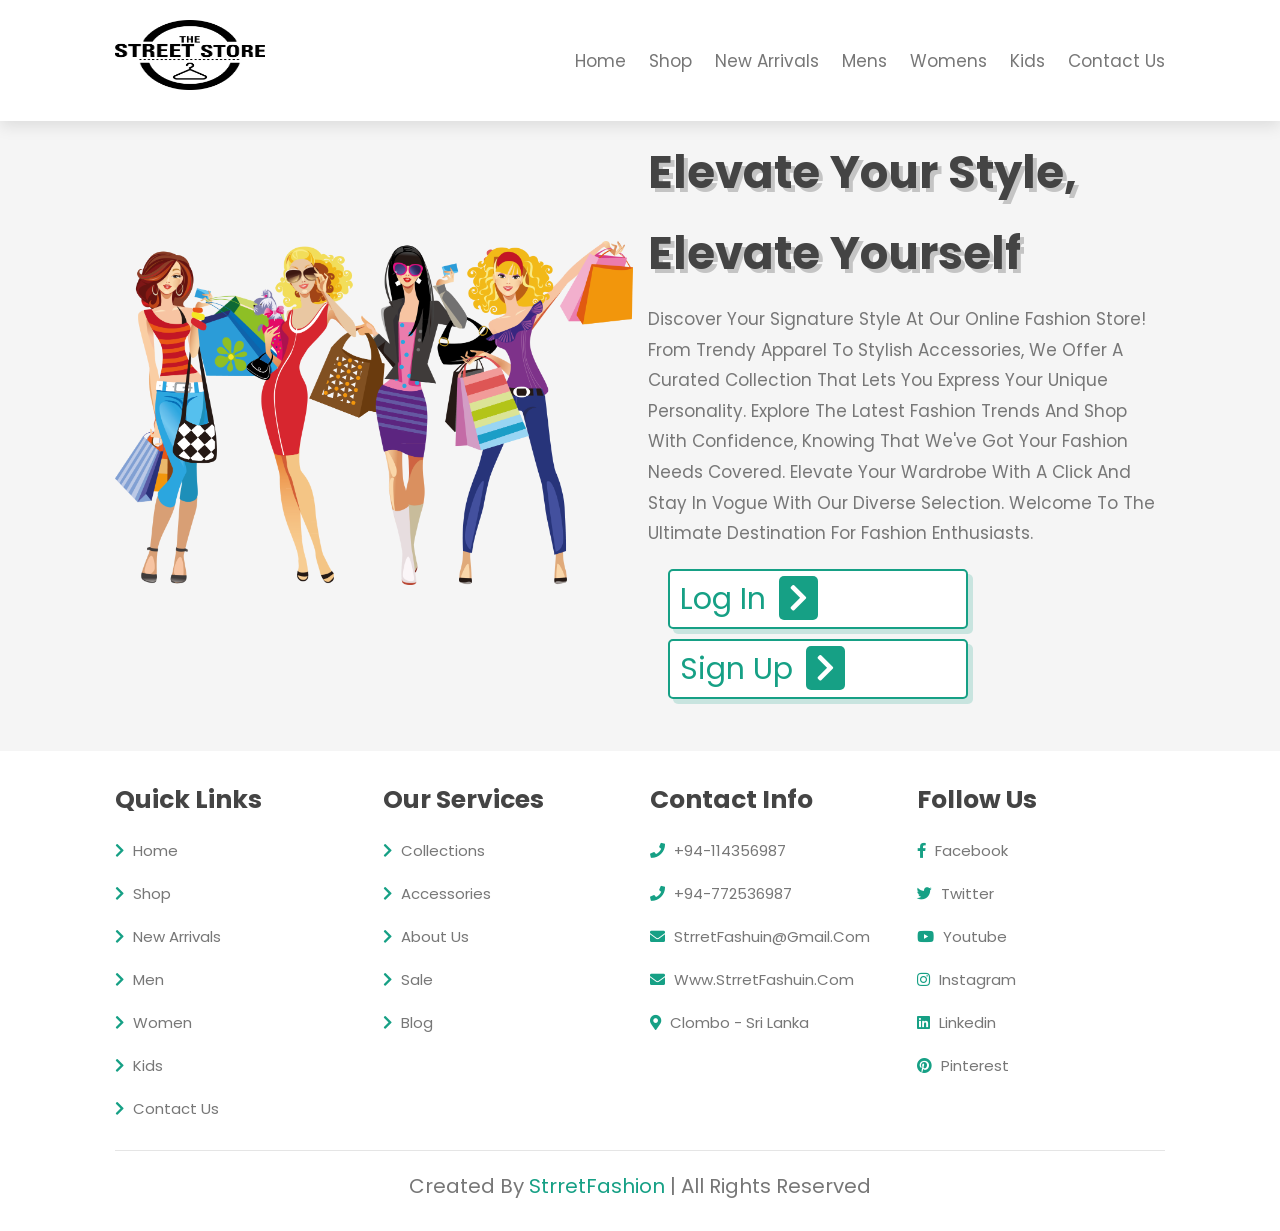
==== index.html @ 3b3fc821 "home add" ====
<!DOCTYPE html>
<html lang="en">
<head>
    <meta charset="UTF-8">
    <meta http-equiv="X-UA-Compatible" content="IE=edge">
    <meta name="viewport" content="width=device-width, initial-scale=1.0">
    <title>Fashion Store</title>

    <!-- font awesome cdn link  -->
    <link rel="stylesheet" href="https://cdnjs.cloudflare.com/ajax/libs/font-awesome/5.15.4/css/all.min.css">

    <!-- custom css file link  -->
    <link rel="stylesheet" href="css/style.css">

</head>
<body>
    
<!-- header section starts  -->

<header class="header">

    <a href="#" class="logo">
        <img src="image/pngegg.png" alt="" width="150px" height="70px"> </a>

    <nav class="navbar">
        <a href="#">home</a>
        <a href="#">Shop</a>
        <a href="#">New Arrivals</a>
        <a href="#">Mens</a>
        <a href="#">Womens</a>
        <a href="#">Kids</a>
        <a href="#">Contact Us</a>
    </nav>

    <div id="menu-btn" class="fas fa-bars"></div>

</header>

<!-- header section ends -->

<!-- home section starts  -->

<section class="home" id="home">

    <div class="image">
        <img src="image/hg.png" alt="">
    </div>

    <div class="content">
        <br><br>
        <h3>Elevate Your Style,<br> Elevate Yourself</h3>
        <p>Discover your signature style at our online fashion store! From trendy apparel to stylish accessories, we offer a curated collection that lets you express your unique personality. Explore the latest fashion trends and shop with confidence, knowing that we've got your fashion needs covered. Elevate your wardrobe with a click and stay in vogue with our diverse selection. Welcome to the ultimate destination for fashion enthusiasts.</p>
        <a href="login.php" class="btn"> Log In <span class="fas fa-chevron-right"></span> </a>
        <a href="sign_up.php" class="btn"> Sign Up <span class="fas fa-chevron-right"></span> </a><br><br><br>
    </div>

</section>

<!-- home section ends -->


<!-- footer section starts  -->

<section class="footer">

    <div class="box-container">

        <div class="box">
            <h3>quick links</h3>
            <a href="#"> <i class="fas fa-chevron-right"></i> home </a>
            <a href="#"> <i class="fas fa-chevron-right"></i> shop </a>
            <a href="#"> <i class="fas fa-chevron-right"></i> new arrivals</a>
            <a href="#"> <i class="fas fa-chevron-right"></i> men </a>
            <a href="#"> <i class="fas fa-chevron-right"></i> women </a>
            <a href="#"> <i class="fas fa-chevron-right"></i> kids </a>
            <a href="#"> <i class="fas fa-chevron-right"></i> Contact Us </a>
        </div>

        <div class="box">
            <h3>our services</h3>
            <a href="#"> <i class="fas fa-chevron-right"></i> Collections </a>
            <a href="#"> <i class="fas fa-chevron-right"></i> Accessories </a>
            <a href="#"> <i class="fas fa-chevron-right"></i> About Us </a>
            <a href="#"> <i class="fas fa-chevron-right"></i> Sale </a>
            <a href="#"> <i class="fas fa-chevron-right"></i> Blog </a>
        </div>

        <div class="box">
            <h3>contact info</h3>
            <a href="#"> <i class="fas fa-phone"></i> +94-114356987 </a>
            <a href="#"> <i class="fas fa-phone"></i> +94-772536987 </a>
            <a href="#"> <i class="fas fa-envelope"></i> strretFashuin@gmail.com </a>
            <a href="#"> <i class="fas fa-envelope"></i> www.strretFashuin.com </a>
            <a href="#"> <i class="fas fa-map-marker-alt"></i> Clombo - Sri lanka </a>
        </div>

        <div class="box">
            <h3>follow us</h3>
            <a href="https://facebook.com/freewebsitecode/"> <i class="fab fa-facebook-f"></i> facebook </a>
            <a href="https://freewebsitecode.com"> <i class="fab fa-twitter"></i> twitter </a>
            <a href="https://www.youtube.com/channel/UC9HlQRmKgG3jeVD_fBxj1Pw/videos"> <i class="fab fa-youtube"></i> youtube </a>
            <a href="https://freewebsitecode.com"> <i class="fab fa-instagram"></i> instagram </a>
            <a href="https://freewebsitecode.com"> <i class="fab fa-linkedin"></i> linkedin </a>
            <a href="https://freewebsitecode.com"> <i class="fab fa-pinterest"></i> pinterest </a>
        </div>

    </div>

    <div class="credit"> created by <span><a href="https://freewebsitecode.com/">strretFashion</a></span> | all rights reserved </div>

</section>

<!-- footer section ends -->

<!-- custom js file link  -->
<script src="js/script.js"></script>

</body>
</html>
---- css/style.css ----
@import url('https://fonts.googleapis.com/css2?family=Poppins:wght@100;200;300;400;500;600;700&display=swap');

:root{
    --green:#16a085;
    --black:#444;
    --light-color:#777;
    --box-shadow:.5rem .5rem 0 rgba(22, 160, 133, .2);
    --text-shadow:.4rem .4rem 0 rgba(0, 0, 0, .2);
    --border:.2rem solid var(--green);
}

*{
    font-family: 'Poppins', sans-serif;
    margin:0; padding: 0;
    box-sizing: border-box;
    outline: none; border: none;
    text-transform: capitalize;
    transition: all .2s ease-out;
    text-decoration: none;
}

html{
    font-size: 62.5%;
    overflow-x: hidden;
    scroll-padding-top: 7rem;
    scroll-behavior: smooth;
}

section{
    padding:2rem 9%;
}

section:nth-child(even){
    background: #f5f5f5;
}

.heading{
    text-align: center;
    padding-bottom: 2rem;
    text-shadow: var(--text-shadow);
    text-transform: uppercase;
    color:var(--black);
    font-size: 5rem;
    letter-spacing: .4rem;
}

.heading span{
    text-transform: uppercase;
    color:var(--green);
}

.btn{
    display: inline-block;
    margin-top: 1rem;
    width: 300px;
    height: 60px;
    margin-left: 20px;
    padding: .5rem;
    padding-left: 1rem;
    border:var(--border);
    border-radius: .5rem;
    box-shadow: var(--box-shadow);
    color:var(--green);
    cursor: pointer;
    font-size: 30px;
    background: #fff;
}

.btn span{
    padding:.7rem 1rem;
    border-radius: .5rem;
    background: var(--green);
    color:#fff;
    margin-left: .5rem;
}

.btn:hover{
    background: var(--green);
    color:#fff;
}

.btn:hover span{
    color: var(--green);
    background:#fff;
    margin-left: 1rem;
}

.header{
    padding:2rem 9%;
    position: fixed;
    top:0; left: 0; right: 0;
    z-index: 1000;
    box-shadow: 0 .5rem 1.5rem rgba(0, 0, 0, .1);
    display: flex;
    align-items: center;
    justify-content: space-between;
    background: #fff;
}

.header .logo{
    font-size: 2.5rem;
    color: var(--black);
}

.header .logo i{
    color: var(--green);
}

.header .navbar a{
    font-size: 1.7rem;
    color: var(--light-color);
    margin-left: 2rem;
}

.header .navbar a:hover{
    background-color: var(--green);
    color: white;
    padding: 2px;
}

#menu-btn{
    font-size: 2.5rem;
    border-radius: .5rem;
    background: #eee;
    color:var(--green);
    padding: 1rem 1.5rem;
    cursor: pointer;
    display: none;
}

.home{
    display: flex;
    align-items: center;
    flex-wrap: wrap;
    gap:1.5rem;
    padding-top: 10rem;
}

.home .image{
    flex:1 1 45rem;
}

.home .image img{
    width: 100%;
}

.home .content{
    flex:1 1 45rem;
}

.home .content h3{
    font-size: 4.5rem;
    color:var(--black);
    line-height: 1.8;
    text-shadow: var(--text-shadow);
}

.home .content p{
    font-size: 1.7rem;
    color:var(--light-color);
    line-height: 1.8;
    padding: 1rem 0;
}

.icons-container{
    display: grid;
    gap:2rem;
    grid-template-columns: repeat(auto-fit, minmax(20rem, 1fr));
    padding-top: 5rem;
    padding-bottom: 5rem;
}

.icons-container .icons{
    border:var(--border);
    box-shadow: var(--box-shadow);
    border-radius: .5rem;
    text-align: center;
    padding: 2.5rem;
}

.icons-container .icons i{
    font-size: 4.5rem;
    color:var(--green);
    padding-bottom: .7rem;
}

.icons-container .icons h3{
    font-size: 4.5rem;
    color:var(--black);
    padding: .5rem 0;
    text-shadow: var(--text-shadow);
}

.icons-container .icons p{
    font-size: 1.7rem;
    color:var(--light-color);
}

.services .box-container{
    display: grid;
    grid-template-columns: repeat(auto-fit, minmax(27rem, 1fr));
    gap:2rem;
}

.services .box-container .box{
    background:#fff;
    border-radius: .5rem;
    box-shadow: var(--box-shadow);
    border:var(--border);
    padding: 2.5rem;
}

.services .box-container .box i{
    color: var(--green);
    font-size: 5rem;
    padding-bottom: .5rem;
}

.services .box-container .box h3{
    color: var(--black);
    font-size: 2.5rem;
    padding:1rem 0;
}

.services .box-container .box p{
    color: var(--light-color);
    font-size: 1.4rem;
    line-height: 2;
}

.about .row{
    display: flex;
    align-items: center;
    flex-wrap: wrap;
    gap:2rem;
}

.about .row .image{
    flex:1 1 45rem;
}

.about .row .image img{
    width: 100%;
}

.about .row .content{
    flex:1 1 45rem;
}

.about .row .content h3{
    color: var(--black);
    text-shadow: var(--text-shadow);
    font-size: 4rem;
    line-height: 1.8;
}

.about .row .content p{
    color: var(--light-color);
    padding:1rem 0;
    font-size: 1.5rem;
    line-height: 1.8;
}

.doctors .box-container{
    display: grid;
    grid-template-columns: repeat(auto-fit, minmax(30rem, 1fr));
    gap:2rem;
}

.doctors .box-container .box{
    text-align: center;
    background:#fff;
    border-radius: .5rem;
    border:var(--border);
    box-shadow: var(--box-shadow);
    padding:2rem;
}

.doctors .box-container .box img{
    height: 20rem;
    border:var(--border);
    border-radius: .5rem;
    margin-top: 1rem;
    margin-bottom: 1rem;
}

.doctors .box-container .box h3{
    color:var(--black);
    font-size: 2.5rem;
}

.doctors .box-container .box span{
    color:var(--green);
    font-size: 1.5rem;
}

.doctors .box-container .box .share{
    padding-top: 2rem;
}

.doctors .box-container .box .share a{
    height: 5rem;
    width: 5rem;
    line-height: 4.5rem;
    font-size: 2rem;
    color:var(--green);
    border-radius: .5rem;
    border:var(--border);
    margin:.3rem;
}

.doctors .box-container .box .share a:hover{
    background:var(--green);
    color:#fff;
    box-shadow: var(--box-shadow);
}

.book .row{
    display: flex;
    align-items: center;
    flex-wrap: wrap;
    gap:2rem;
}
 
.book .row .image{
    flex:1 1 45rem;
}

.book .row .image img{
    width: 100%;
}

.book .row form{
    flex:1 1 45rem;
    background: #fff;
    border:var(--border);
    box-shadow: var(--box-shadow);
    text-align: center;
    padding: 2rem;
    border-radius: .5rem;
}

.book .row form h3{
    color:var(--black);
    padding-bottom: 1rem;
    font-size: 3rem;
}

.book .row form .box{
    width: 100%;
    margin:.7rem 0;
    border-radius: .5rem;
    border:var(--border);
    font-size: 1.6rem;
    color: var(--black);
    text-transform: none;
    padding: 1rem;
}

.book .row form .btn{
    padding:1rem 4rem;
}

.review .box-container{
    display: grid;
    grid-template-columns: repeat(auto-fit, minmax(27rem, 1fr));
    gap:2rem;
}

.review .box-container .box{
    border:var(--border);
    box-shadow: var(--box-shadow);
    border-radius: .5rem;
    padding:2.5rem;
    background: #fff;
    text-align: center;
    position: relative;
    overflow: hidden;
    z-index: 0;
}

.review .box-container .box img{
    height: 10rem;
    width: 10rem;
    border-radius: 50%;
    object-fit: cover;
    border:.5rem solid #fff;
}

.review .box-container .box h3{
    color:#fff;
    font-size: 2.2rem;
    padding:.5rem 0;
}

.review .box-container .box .stars i{
    color:#fff;
    font-size: 1.5rem;
}

.review .box-container .box .text{
    color:var(--light-color);
    line-height: 1.8;
    font-size: 1.6rem;
    padding-top: 4rem;
}

.review .box-container .box::before{
    content: '';
    position: absolute;
    top:-4rem; left: 50%;
    transform:translateX(-50%);
    background:var(--green);
    border-bottom-left-radius: 50%;
    border-bottom-right-radius: 50%;
    height: 25rem;
    width: 120%;
    z-index: -1;
}

.blogs .box-container{
    display: grid;
    grid-template-columns: repeat(auto-fit, minmax(30rem, 1fr));
    gap:2rem;
}

.blogs .box-container .box{
    border:var(--border);
    box-shadow: var(--box-shadow);
    border-radius: .5rem;
    padding: 2rem;
}

.blogs .box-container .box .image{
    height: 20rem;
    overflow:hidden;
    border-radius: .5rem;
}

.blogs .box-container .box .image img{
    height: 100%;
    width: 100%;
    object-fit: cover;
}

.blogs .box-container .box:hover .image img{
    transform:scale(1.2);
}

.blogs .box-container .box .content{
    padding-top: 1rem;
}

.blogs .box-container .box .content .icon{
    padding: 1rem 0;
    display: flex;
    align-items: center;
    justify-content: space-between;
}

.blogs .box-container .box .content .icon a{
    font-size: 1.4rem;
    color: var(--light-color);
}

.blogs .box-container .box .content .icon a:hover{
    color:var(--green);
}

.blogs .box-container .box .content .icon a i{
    padding-right: .5rem;
    color: var(--green);
}

.blogs .box-container .box .content h3{
    color:var(--black);
    font-size: 3rem;
}

.blogs .box-container .box .content p{
    color:var(--light-color);
    font-size: 1.5rem;
    line-height: 1.8;
    padding:1rem 0;
}

.footer .box-container{
    display: grid;
    grid-template-columns: repeat(auto-fit, minmax(22rem, 1fr));
    gap:2rem;
}

.footer .box-container .box h3{
    font-size: 2.5rem;
    color:var(--black);
    padding: 1rem 0;
}

.footer .box-container .box a{
    display: block;
    font-size: 1.5rem;
    color:var(--light-color);
    padding: 1rem 0;
}

.footer .box-container .box a i{
    padding-right: .5rem;
    color:var(--green);
}

.footer .box-container .box a:hover i{
    padding-right:2rem;
}

.footer .credit{
    padding: 1rem;
    padding-top: 2rem;
    margin-top: 2rem;
    text-align: center;
    font-size: 2rem;
    color:var(--light-color);
    border-top: .1rem solid rgba(0, 0, 0, .1);
}

.footer .credit span a{
    color:var(--green);
}

.footer .credit span a:hover{
    background-color:var(--green);
    color: white;
    padding: 5px;
}









/* media queries  */
@media (max-width:991px){

    html{
        font-size: 55%;
    }

    .header{
        padding: 2rem;
    }

    section{
        padding:2rem;
    }

}

@media (max-width:768px){

    #menu-btn{
        display: initial;
    }

    .header .navbar{
        position: absolute;
        top:115%; right: 2rem;
        border-radius: .5rem;
        box-shadow: var(--box-shadow);
        width: 30rem;
        border: var(--border);
        background: #fff;
        transform: scale(0);
        opacity: 0;
        transform-origin: top right;
        transition: none;
    }

    .header .navbar.active{
        transform: scale(1);
        opacity: 1;
        transition: .2s ease-out;
    }

    .header .navbar a{
        font-size: 2rem;
        display: block;
        margin:2.5rem;
    }

}

@media (max-width:450px){

    html{
        font-size: 50%;
    }

}
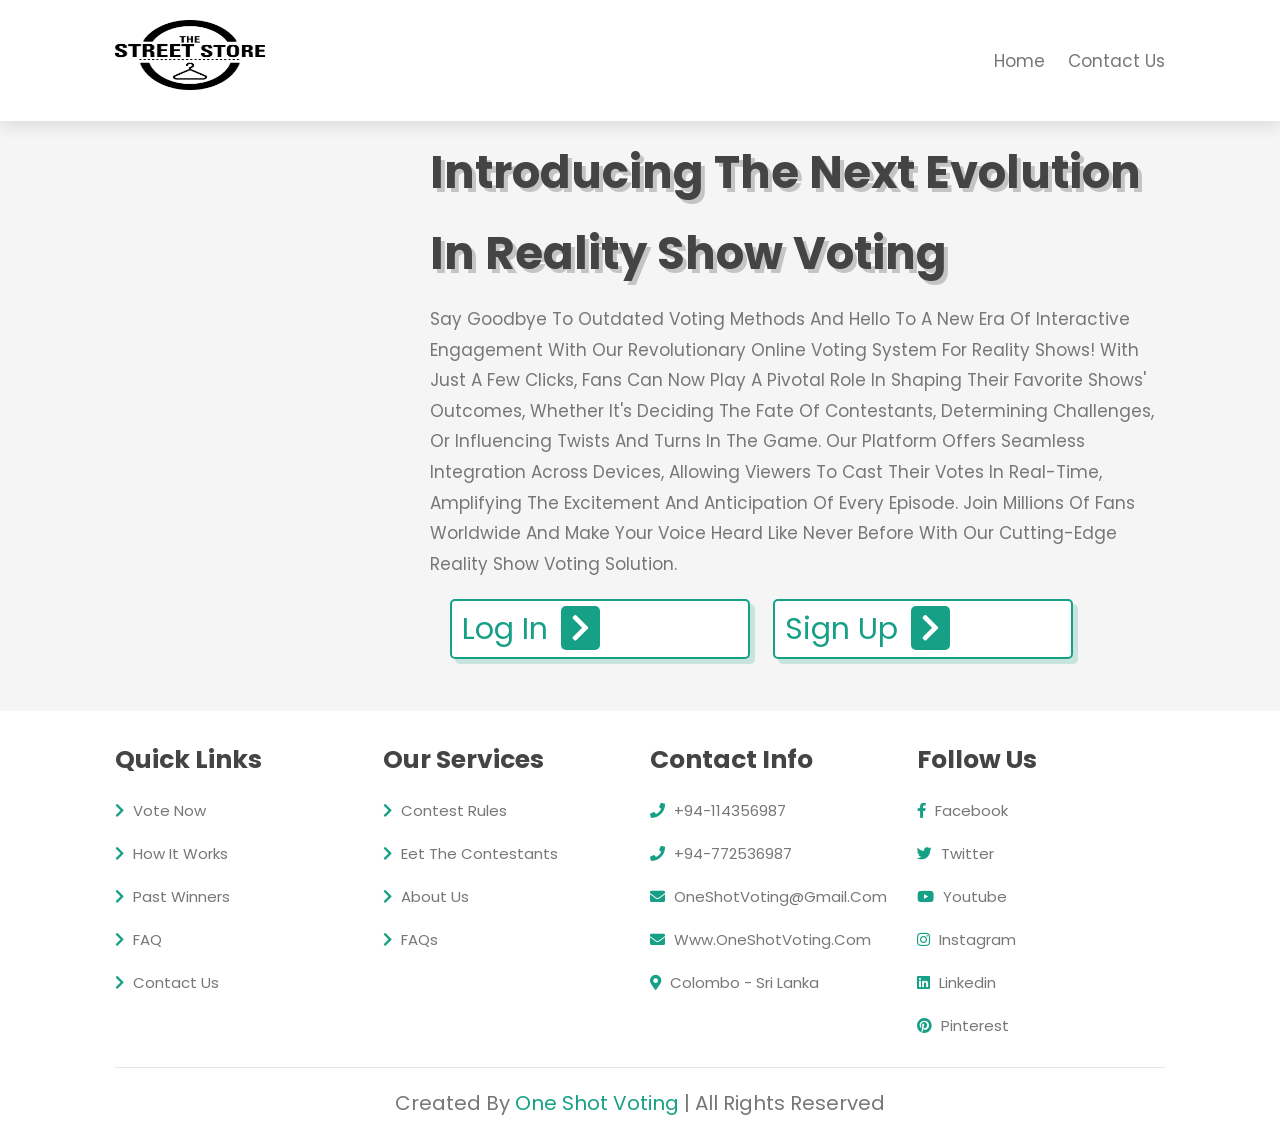
==== commit 73e1843e: "add candidate" ====
--- a/index.html
+++ b/index.html
@@ -4,7 +4,7 @@
     <meta charset="UTF-8">
     <meta http-equiv="X-UA-Compatible" content="IE=edge">
     <meta name="viewport" content="width=device-width, initial-scale=1.0">
-    <title>Fashion Store</title>
+    <title>One shot Voting</title>
 
     <!-- font awesome cdn link  -->
     <link rel="stylesheet" href="https://cdnjs.cloudflare.com/ajax/libs/font-awesome/5.15.4/css/all.min.css">
@@ -24,11 +24,6 @@
 
     <nav class="navbar">
         <a href="#">home</a>
-        <a href="#">Shop</a>
-        <a href="#">New Arrivals</a>
-        <a href="#">Mens</a>
-        <a href="#">Womens</a>
-        <a href="#">Kids</a>
         <a href="#">Contact Us</a>
     </nav>
 
@@ -42,16 +37,20 @@
 
 <section class="home" id="home">
 
-    <div class="image">
-        <img src="image/hg.png" alt="">
+    <div class="video">
+        <video autoplay muted loop playsinline>
+            <source src="image/hgv.mp4" type="video/mp4">
+            Your browser does not support the video tag.
+        </video>
+        
     </div>
 
     <div class="content">
         <br><br>
-        <h3>Elevate Your Style,<br> Elevate Yourself</h3>
-        <p>Discover your signature style at our online fashion store! From trendy apparel to stylish accessories, we offer a curated collection that lets you express your unique personality. Explore the latest fashion trends and shop with confidence, knowing that we've got your fashion needs covered. Elevate your wardrobe with a click and stay in vogue with our diverse selection. Welcome to the ultimate destination for fashion enthusiasts.</p>
+        <h3>Introducing the Next Evolution in Reality Show Voting<br> </h3>
+        <p>Say goodbye to outdated voting methods and hello to a new era of interactive engagement with our revolutionary online voting system for reality shows! With just a few clicks, fans can now play a pivotal role in shaping their favorite shows' outcomes, whether it's deciding the fate of contestants, determining challenges, or influencing twists and turns in the game. Our platform offers seamless integration across devices, allowing viewers to cast their votes in real-time, amplifying the excitement and anticipation of every episode. Join millions of fans worldwide and make your voice heard like never before with our cutting-edge reality show voting solution.</p>
         <a href="login.php" class="btn"> Log In <span class="fas fa-chevron-right"></span> </a>
-        <a href="sign_up.php" class="btn"> Sign Up <span class="fas fa-chevron-right"></span> </a><br><br><br>
+        <a href="./Candidate/add_candidate.php" class="btn"> Sign Up <span class="fas fa-chevron-right"></span> </a><br><br><br>
     </div>
 
 </section>
@@ -66,32 +65,31 @@
     <div class="box-container">
 
         <div class="box">
-            <h3>quick links</h3>
-            <a href="#"> <i class="fas fa-chevron-right"></i> home </a>
-            <a href="#"> <i class="fas fa-chevron-right"></i> shop </a>
-            <a href="#"> <i class="fas fa-chevron-right"></i> new arrivals</a>
-            <a href="#"> <i class="fas fa-chevron-right"></i> men </a>
-            <a href="#"> <i class="fas fa-chevron-right"></i> women </a>
-            <a href="#"> <i class="fas fa-chevron-right"></i> kids </a>
+            <h3>Quick Links</h3>
+            <a href="#"> <i class="fas fa-chevron-right"></i> Vote Now </a>
+            <a href="#"> <i class="fas fa-chevron-right"></i> How It Works </a>
+            <a href="#"> <i class="fas fa-chevron-right"></i> Past Winners </a>
+            <a href="#"> <i class="fas fa-chevron-right"></i> FAQ </a>
             <a href="#"> <i class="fas fa-chevron-right"></i> Contact Us </a>
         </div>
+        
 
         <div class="box">
             <h3>our services</h3>
-            <a href="#"> <i class="fas fa-chevron-right"></i> Collections </a>
-            <a href="#"> <i class="fas fa-chevron-right"></i> Accessories </a>
+            <a href="#"> <i class="fas fa-chevron-right"></i> Contest Rules </a>
+            <a href="#"> <i class="fas fa-chevron-right"></i> eet the Contestants </a>
             <a href="#"> <i class="fas fa-chevron-right"></i> About Us </a>
-            <a href="#"> <i class="fas fa-chevron-right"></i> Sale </a>
-            <a href="#"> <i class="fas fa-chevron-right"></i> Blog </a>
+            <a href="#"> <i class="fas fa-chevron-right"></i> FAQs </a>
+           
         </div>
 
         <div class="box">
             <h3>contact info</h3>
             <a href="#"> <i class="fas fa-phone"></i> +94-114356987 </a>
             <a href="#"> <i class="fas fa-phone"></i> +94-772536987 </a>
-            <a href="#"> <i class="fas fa-envelope"></i> strretFashuin@gmail.com </a>
-            <a href="#"> <i class="fas fa-envelope"></i> www.strretFashuin.com </a>
-            <a href="#"> <i class="fas fa-map-marker-alt"></i> Clombo - Sri lanka </a>
+            <a href="#"> <i class="fas fa-envelope"></i> OneShotVoting@gmail.com </a>
+            <a href="#"> <i class="fas fa-envelope"></i> www.OneShotVoting.com </a>
+            <a href="#"> <i class="fas fa-map-marker-alt"></i> Colombo - Sri lanka </a>
         </div>
 
         <div class="box">
@@ -106,7 +104,7 @@
 
     </div>
 
-    <div class="credit"> created by <span><a href="https://freewebsitecode.com/">strretFashion</a></span> | all rights reserved </div>
+    <div class="credit"> created by <span><a href="https://freewebsitecode.com/">One Shot Voting</a></span> | all rights reserved </div>
 
 </section>
 
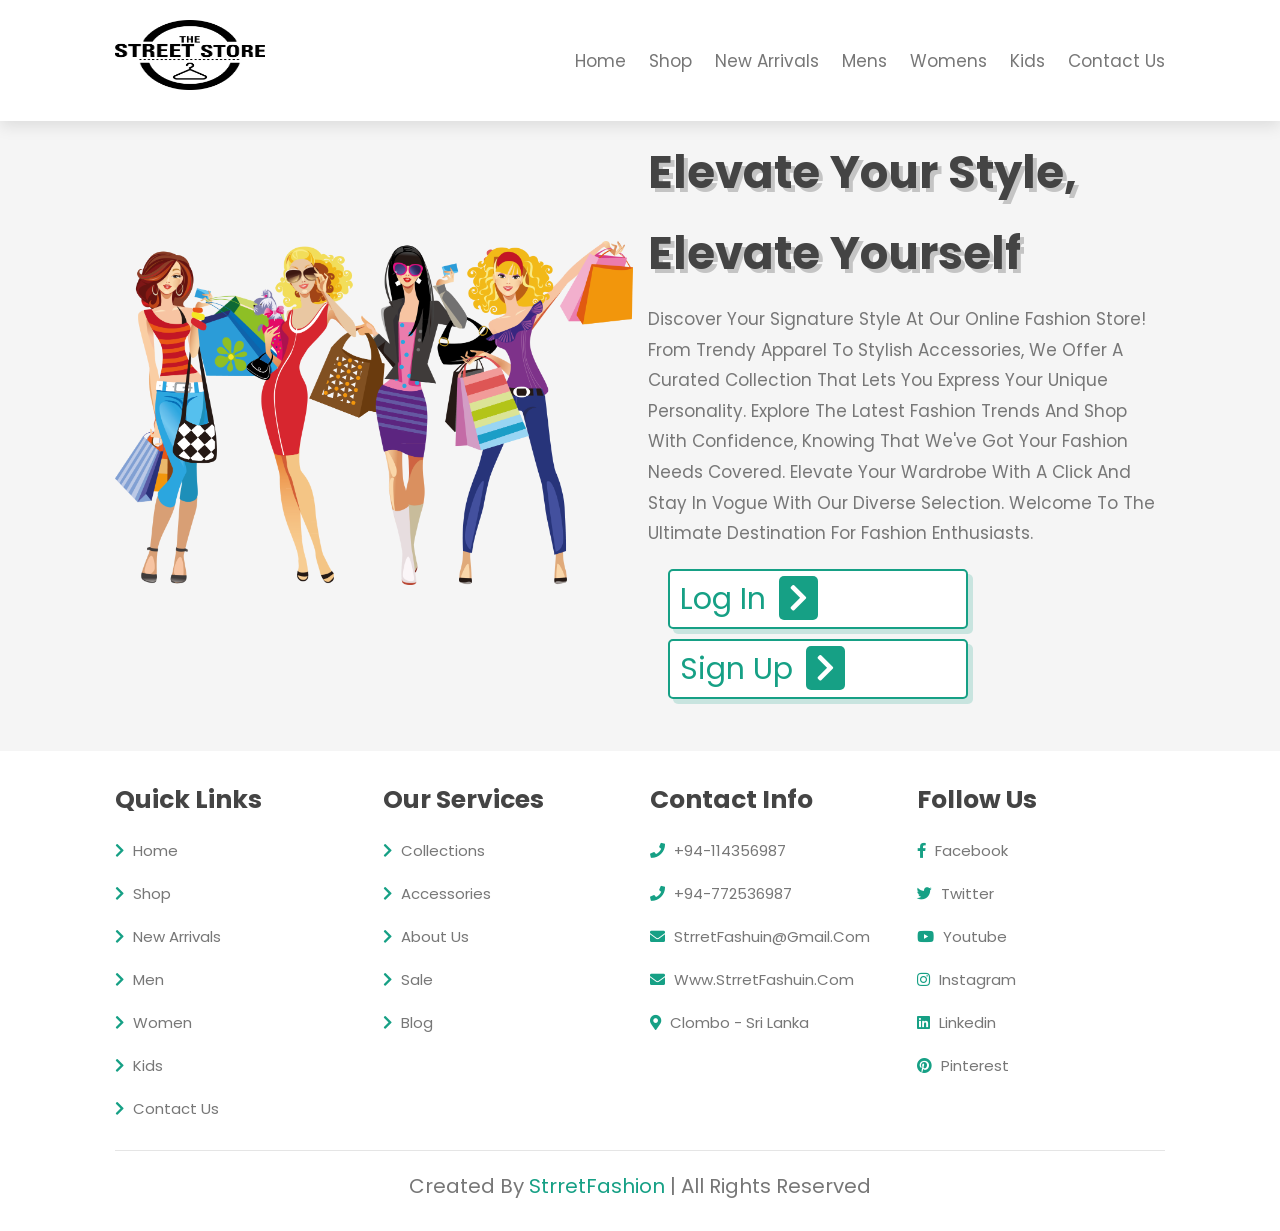
==== commit f42c7f8e: "add candidate" ====
--- a/index.html
+++ b/index.html
@@ -4,7 +4,7 @@
     <meta charset="UTF-8">
     <meta http-equiv="X-UA-Compatible" content="IE=edge">
     <meta name="viewport" content="width=device-width, initial-scale=1.0">
-    <title>One shot Voting</title>
+    <title>Fashion Store</title>
 
     <!-- font awesome cdn link  -->
     <link rel="stylesheet" href="https://cdnjs.cloudflare.com/ajax/libs/font-awesome/5.15.4/css/all.min.css">
@@ -24,6 +24,11 @@
 
     <nav class="navbar">
         <a href="#">home</a>
+        <a href="#">Shop</a>
+        <a href="#">New Arrivals</a>
+        <a href="#">Mens</a>
+        <a href="#">Womens</a>
+        <a href="#">Kids</a>
         <a href="#">Contact Us</a>
     </nav>
 
@@ -37,18 +42,14 @@
 
 <section class="home" id="home">
 
-    <div class="video">
-        <video autoplay muted loop playsinline>
-            <source src="image/hgv.mp4" type="video/mp4">
-            Your browser does not support the video tag.
-        </video>
-        
+    <div class="image">
+        <img src="image/hg.png" alt="">
     </div>
 
     <div class="content">
         <br><br>
-        <h3>Introducing the Next Evolution in Reality Show Voting<br> </h3>
-        <p>Say goodbye to outdated voting methods and hello to a new era of interactive engagement with our revolutionary online voting system for reality shows! With just a few clicks, fans can now play a pivotal role in shaping their favorite shows' outcomes, whether it's deciding the fate of contestants, determining challenges, or influencing twists and turns in the game. Our platform offers seamless integration across devices, allowing viewers to cast their votes in real-time, amplifying the excitement and anticipation of every episode. Join millions of fans worldwide and make your voice heard like never before with our cutting-edge reality show voting solution.</p>
+        <h3>Elevate Your Style,<br> Elevate Yourself</h3>
+        <p>Discover your signature style at our online fashion store! From trendy apparel to stylish accessories, we offer a curated collection that lets you express your unique personality. Explore the latest fashion trends and shop with confidence, knowing that we've got your fashion needs covered. Elevate your wardrobe with a click and stay in vogue with our diverse selection. Welcome to the ultimate destination for fashion enthusiasts.</p>
         <a href="login.php" class="btn"> Log In <span class="fas fa-chevron-right"></span> </a>
         <a href="./Candidate/add_candidate.php" class="btn"> Sign Up <span class="fas fa-chevron-right"></span> </a><br><br><br>
     </div>
@@ -65,31 +66,32 @@
     <div class="box-container">
 
         <div class="box">
-            <h3>Quick Links</h3>
-            <a href="#"> <i class="fas fa-chevron-right"></i> Vote Now </a>
-            <a href="#"> <i class="fas fa-chevron-right"></i> How It Works </a>
-            <a href="#"> <i class="fas fa-chevron-right"></i> Past Winners </a>
-            <a href="#"> <i class="fas fa-chevron-right"></i> FAQ </a>
+            <h3>quick links</h3>
+            <a href="#"> <i class="fas fa-chevron-right"></i> home </a>
+            <a href="#"> <i class="fas fa-chevron-right"></i> shop </a>
+            <a href="#"> <i class="fas fa-chevron-right"></i> new arrivals</a>
+            <a href="#"> <i class="fas fa-chevron-right"></i> men </a>
+            <a href="#"> <i class="fas fa-chevron-right"></i> women </a>
+            <a href="#"> <i class="fas fa-chevron-right"></i> kids </a>
             <a href="#"> <i class="fas fa-chevron-right"></i> Contact Us </a>
         </div>
-        
 
         <div class="box">
             <h3>our services</h3>
-            <a href="#"> <i class="fas fa-chevron-right"></i> Contest Rules </a>
-            <a href="#"> <i class="fas fa-chevron-right"></i> eet the Contestants </a>
+            <a href="#"> <i class="fas fa-chevron-right"></i> Collections </a>
+            <a href="#"> <i class="fas fa-chevron-right"></i> Accessories </a>
             <a href="#"> <i class="fas fa-chevron-right"></i> About Us </a>
-            <a href="#"> <i class="fas fa-chevron-right"></i> FAQs </a>
-           
+            <a href="#"> <i class="fas fa-chevron-right"></i> Sale </a>
+            <a href="#"> <i class="fas fa-chevron-right"></i> Blog </a>
         </div>
 
         <div class="box">
             <h3>contact info</h3>
             <a href="#"> <i class="fas fa-phone"></i> +94-114356987 </a>
             <a href="#"> <i class="fas fa-phone"></i> +94-772536987 </a>
-            <a href="#"> <i class="fas fa-envelope"></i> OneShotVoting@gmail.com </a>
-            <a href="#"> <i class="fas fa-envelope"></i> www.OneShotVoting.com </a>
-            <a href="#"> <i class="fas fa-map-marker-alt"></i> Colombo - Sri lanka </a>
+            <a href="#"> <i class="fas fa-envelope"></i> strretFashuin@gmail.com </a>
+            <a href="#"> <i class="fas fa-envelope"></i> www.strretFashuin.com </a>
+            <a href="#"> <i class="fas fa-map-marker-alt"></i> Clombo - Sri lanka </a>
         </div>
 
         <div class="box">
@@ -104,7 +106,7 @@
 
     </div>
 
-    <div class="credit"> created by <span><a href="https://freewebsitecode.com/">One Shot Voting</a></span> | all rights reserved </div>
+    <div class="credit"> created by <span><a href="https://freewebsitecode.com/">strretFashion</a></span> | all rights reserved </div>
 
 </section>
 
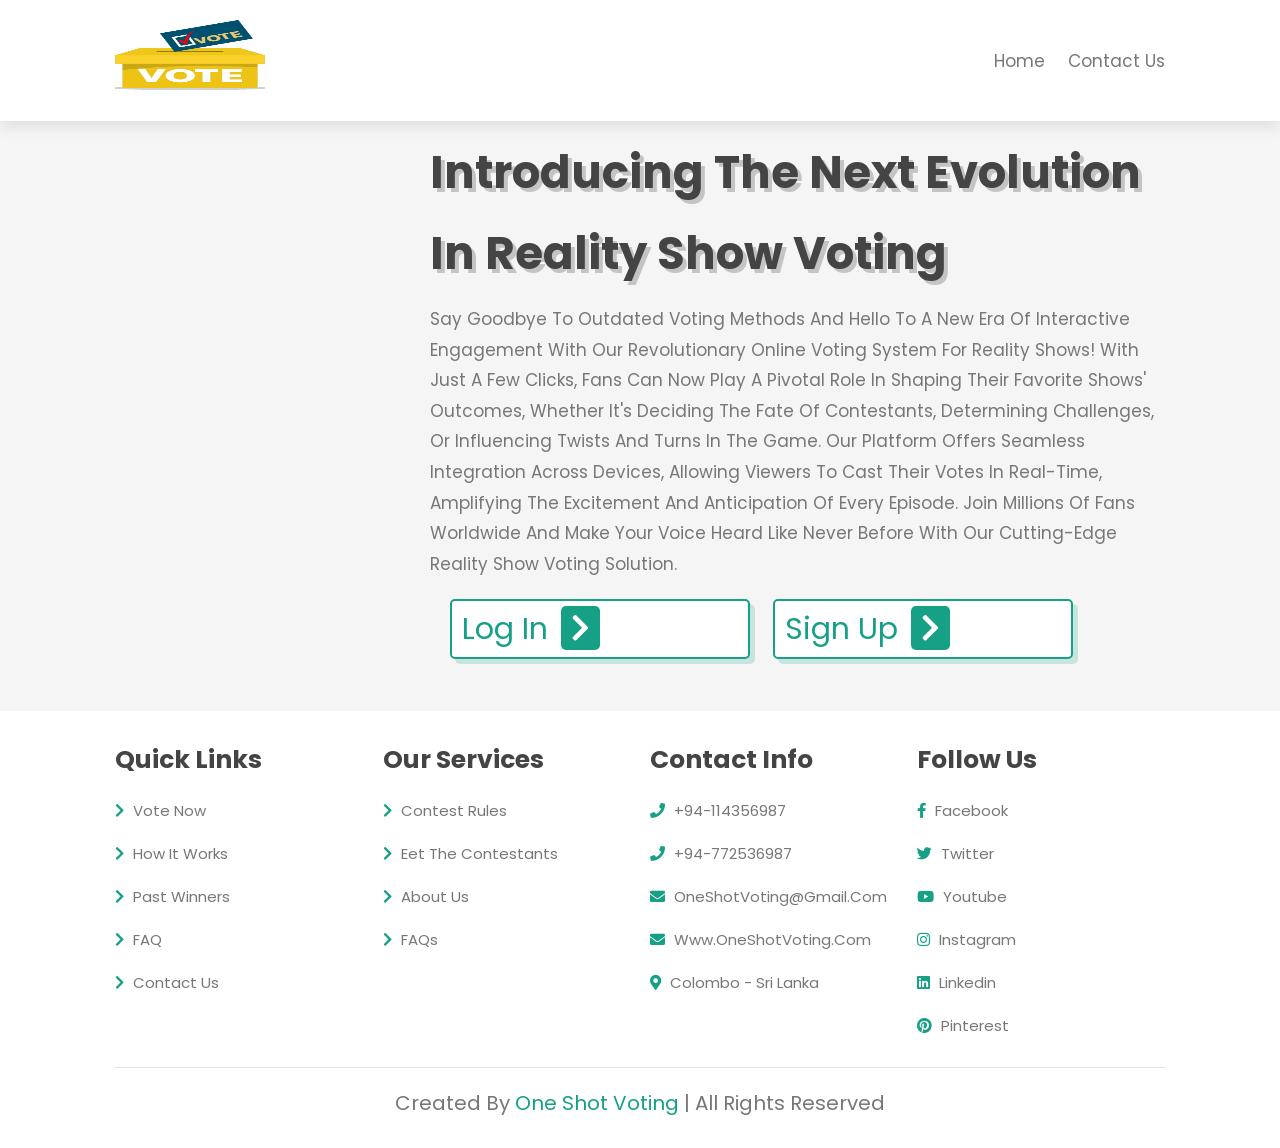
==== commit ecf29000: "home partially done" ====
--- a/index.html
+++ b/index.html
@@ -24,11 +24,11 @@
 
     <nav class="navbar">
         <a href="#">home</a>
-        <a href="#">Shop</a>
+        <!-- <a href="#">Shop</a>
         <a href="#">New Arrivals</a>
         <a href="#">Mens</a>
         <a href="#">Womens</a>
-        <a href="#">Kids</a>
+        <a href="#">Kids</a> -->
         <a href="#">Contact Us</a>
     </nav>
 
@@ -42,16 +42,20 @@
 
 <section class="home" id="home">
 
-    <div class="image">
-        <img src="image/hg.png" alt="">
+    <div class="video">
+        <video autoplay muted loop playsinline>
+            <source src="image/hgv.mp4" type="video/mp4">
+            Your browser does not support the video tag.
+        </video>
+        
     </div>
 
     <div class="content">
         <br><br>
-        <h3>Elevate Your Style,<br> Elevate Yourself</h3>
-        <p>Discover your signature style at our online fashion store! From trendy apparel to stylish accessories, we offer a curated collection that lets you express your unique personality. Explore the latest fashion trends and shop with confidence, knowing that we've got your fashion needs covered. Elevate your wardrobe with a click and stay in vogue with our diverse selection. Welcome to the ultimate destination for fashion enthusiasts.</p>
+        <h3>Introducing the Next Evolution in Reality Show Voting<br> </h3>
+        <p>Say goodbye to outdated voting methods and hello to a new era of interactive engagement with our revolutionary online voting system for reality shows! With just a few clicks, fans can now play a pivotal role in shaping their favorite shows' outcomes, whether it's deciding the fate of contestants, determining challenges, or influencing twists and turns in the game. Our platform offers seamless integration across devices, allowing viewers to cast their votes in real-time, amplifying the excitement and anticipation of every episode. Join millions of fans worldwide and make your voice heard like never before with our cutting-edge reality show voting solution.</p>
         <a href="login.php" class="btn"> Log In <span class="fas fa-chevron-right"></span> </a>
-        <a href="./Candidate/add_candidate.php" class="btn"> Sign Up <span class="fas fa-chevron-right"></span> </a><br><br><br>
+        <a href="sign_up.php" class="btn"> Sign Up <span class="fas fa-chevron-right"></span> </a><br><br><br>
     </div>
 
 </section>
@@ -66,32 +70,31 @@
     <div class="box-container">
 
         <div class="box">
-            <h3>quick links</h3>
-            <a href="#"> <i class="fas fa-chevron-right"></i> home </a>
-            <a href="#"> <i class="fas fa-chevron-right"></i> shop </a>
-            <a href="#"> <i class="fas fa-chevron-right"></i> new arrivals</a>
-            <a href="#"> <i class="fas fa-chevron-right"></i> men </a>
-            <a href="#"> <i class="fas fa-chevron-right"></i> women </a>
-            <a href="#"> <i class="fas fa-chevron-right"></i> kids </a>
+            <h3>Quick Links</h3>
+            <a href="#"> <i class="fas fa-chevron-right"></i> Vote Now </a>
+            <a href="#"> <i class="fas fa-chevron-right"></i> How It Works </a>
+            <a href="#"> <i class="fas fa-chevron-right"></i> Past Winners </a>
+            <a href="#"> <i class="fas fa-chevron-right"></i> FAQ </a>
             <a href="#"> <i class="fas fa-chevron-right"></i> Contact Us </a>
         </div>
+        
 
         <div class="box">
             <h3>our services</h3>
-            <a href="#"> <i class="fas fa-chevron-right"></i> Collections </a>
-            <a href="#"> <i class="fas fa-chevron-right"></i> Accessories </a>
+            <a href="#"> <i class="fas fa-chevron-right"></i> Contest Rules </a>
+            <a href="#"> <i class="fas fa-chevron-right"></i> eet the Contestants </a>
             <a href="#"> <i class="fas fa-chevron-right"></i> About Us </a>
-            <a href="#"> <i class="fas fa-chevron-right"></i> Sale </a>
-            <a href="#"> <i class="fas fa-chevron-right"></i> Blog </a>
+            <a href="#"> <i class="fas fa-chevron-right"></i> FAQs </a>
+           
         </div>
 
         <div class="box">
             <h3>contact info</h3>
             <a href="#"> <i class="fas fa-phone"></i> +94-114356987 </a>
             <a href="#"> <i class="fas fa-phone"></i> +94-772536987 </a>
-            <a href="#"> <i class="fas fa-envelope"></i> strretFashuin@gmail.com </a>
-            <a href="#"> <i class="fas fa-envelope"></i> www.strretFashuin.com </a>
-            <a href="#"> <i class="fas fa-map-marker-alt"></i> Clombo - Sri lanka </a>
+            <a href="#"> <i class="fas fa-envelope"></i> OneShotVoting@gmail.com </a>
+            <a href="#"> <i class="fas fa-envelope"></i> www.OneShotVoting.com </a>
+            <a href="#"> <i class="fas fa-map-marker-alt"></i> Colombo - Sri lanka </a>
         </div>
 
         <div class="box">
@@ -106,7 +109,7 @@
 
     </div>
 
-    <div class="credit"> created by <span><a href="https://freewebsitecode.com/">strretFashion</a></span> | all rights reserved </div>
+    <div class="credit"> created by <span><a href="https://freewebsitecode.com/">One Shot Voting</a></span> | all rights reserved </div>
 
 </section>
 
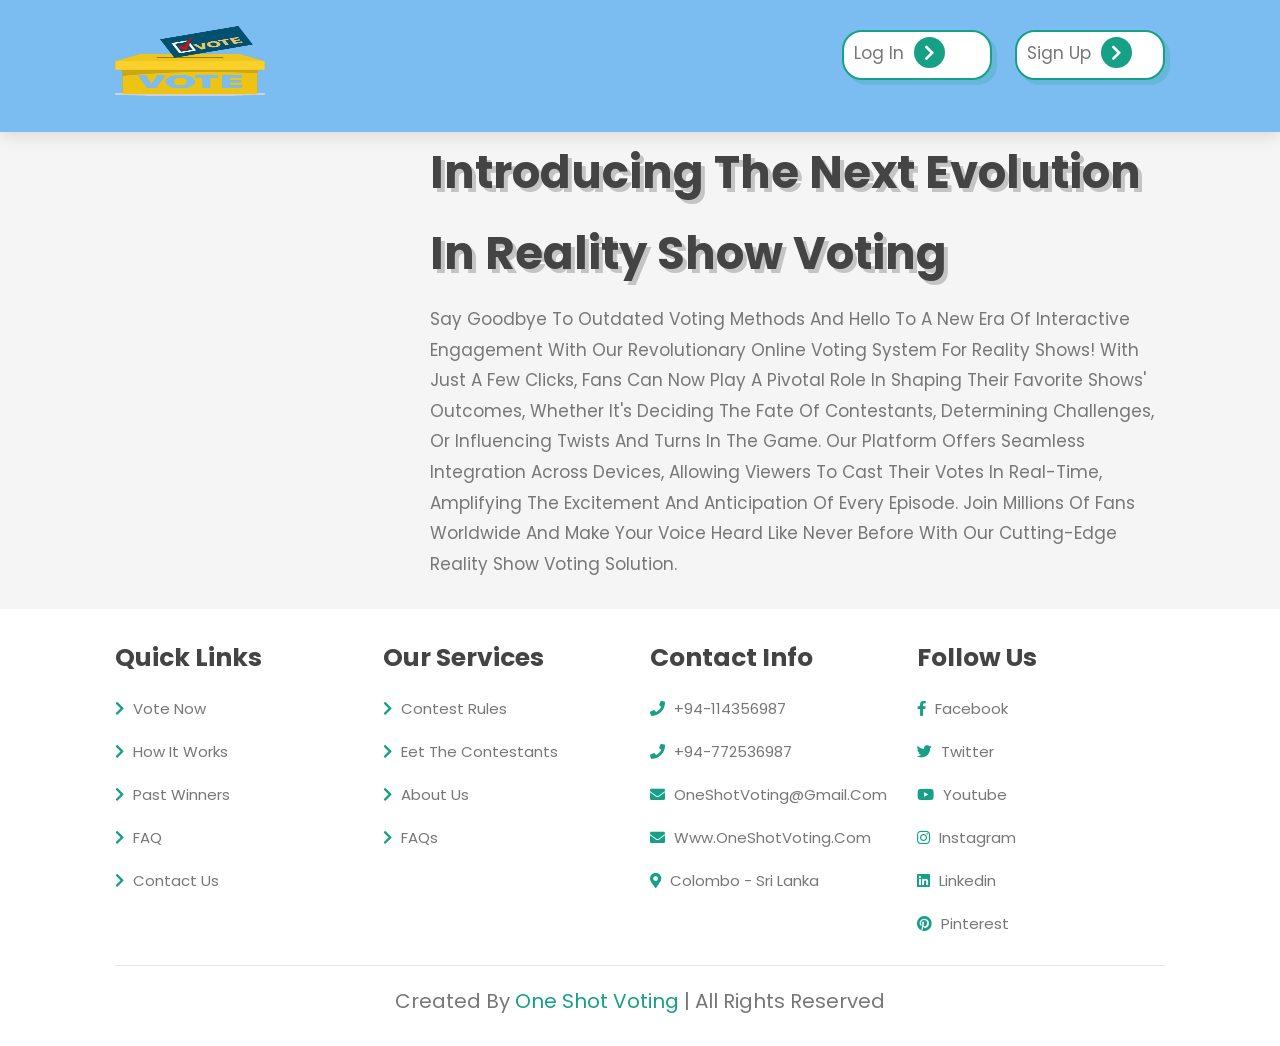
==== commit 8a6bb367: "login na" ====
--- a/index.html
+++ b/index.html
@@ -4,7 +4,7 @@
     <meta charset="UTF-8">
     <meta http-equiv="X-UA-Compatible" content="IE=edge">
     <meta name="viewport" content="width=device-width, initial-scale=1.0">
-    <title>Fashion Store</title>
+    <title>One shot Voting</title>
 
     <!-- font awesome cdn link  -->
     <link rel="stylesheet" href="https://cdnjs.cloudflare.com/ajax/libs/font-awesome/5.15.4/css/all.min.css">
@@ -23,13 +23,8 @@
         <img src="image/pngegg.png" alt="" width="150px" height="70px"> </a>
 
     <nav class="navbar">
-        <a href="#">home</a>
-        <!-- <a href="#">Shop</a>
-        <a href="#">New Arrivals</a>
-        <a href="#">Mens</a>
-        <a href="#">Womens</a>
-        <a href="#">Kids</a> -->
-        <a href="#">Contact Us</a>
+        <a href="login.php" class="btn"> Log In <span class="fas fa-chevron-right"></span> </a>
+        <a href="sign_up.php" class="btn"> Sign Up <span class="fas fa-chevron-right"></span> </a><br><br><br>
     </nav>
 
     <div id="menu-btn" class="fas fa-bars"></div>
@@ -42,20 +37,20 @@
 
 <section class="home" id="home">
 
-    <div class="video">
+    <div class="video-container">
         <video autoplay muted loop playsinline>
             <source src="image/hgv.mp4" type="video/mp4">
             Your browser does not support the video tag.
         </video>
-        
     </div>
+    
 
     <div class="content">
         <br><br>
         <h3>Introducing the Next Evolution in Reality Show Voting<br> </h3>
         <p>Say goodbye to outdated voting methods and hello to a new era of interactive engagement with our revolutionary online voting system for reality shows! With just a few clicks, fans can now play a pivotal role in shaping their favorite shows' outcomes, whether it's deciding the fate of contestants, determining challenges, or influencing twists and turns in the game. Our platform offers seamless integration across devices, allowing viewers to cast their votes in real-time, amplifying the excitement and anticipation of every episode. Join millions of fans worldwide and make your voice heard like never before with our cutting-edge reality show voting solution.</p>
-        <a href="login.php" class="btn"> Log In <span class="fas fa-chevron-right"></span> </a>
-        <a href="sign_up.php" class="btn"> Sign Up <span class="fas fa-chevron-right"></span> </a><br><br><br>
+        <!-- <a href="login.php" class="btn"> Log In <span class="fas fa-chevron-right"></span> </a>
+        <a href="sign_up.php" class="btn"> Sign Up <span class="fas fa-chevron-right"></span> </a><br><br><br> -->
     </div>
 
 </section>
@@ -119,4 +114,4 @@
 <script src="js/script.js"></script>
 
 </body>
-</html>+</html>
--- a/css/style.css
+++ b/css/style.css
@@ -49,41 +49,42 @@
     color:var(--green);
 }
 
-.btn{
+.btn {
     display: inline-block;
     margin-top: 1rem;
-    width: 300px;
-    height: 60px;
+    width: 150px; /* Reduced width */
+    height: 50px; /* Reduced height */
     margin-left: 20px;
     padding: .5rem;
     padding-left: 1rem;
-    border:var(--border);
-    border-radius: .5rem;
-    box-shadow: var(--box-shadow);
-    color:var(--green);
+    border: var(--border);
+    border-radius: 2rem; /* Adjusted border radius */
+    box-shadow: var(--box-shadow);
+    color: var(--green);
     cursor: pointer;
-    font-size: 30px;
+    font-size: 20px; /* Reduced font size */
     background: #fff;
 }
 
-.btn span{
-    padding:.7rem 1rem;
-    border-radius: .5rem;
+.btn span {
+    padding: .7rem 1rem;
+    border-radius: 2rem; /* Adjusted border radius */
     background: var(--green);
-    color:#fff;
+    color: #fff;
     margin-left: .5rem;
 }
 
-.btn:hover{
+.btn:hover {
     background: var(--green);
-    color:#fff;
-}
-
-.btn:hover span{
+    color: #fff;
+}
+
+.btn:hover span {
     color: var(--green);
-    background:#fff;
+    background: #fff;
     margin-left: 1rem;
 }
+
 
 .header{
     padding:2rem 9%;
@@ -94,7 +95,7 @@
     display: flex;
     align-items: center;
     justify-content: space-between;
-    background: #fff;
+    background: #7bbcf1;
 }
 
 .header .logo{
@@ -114,7 +115,7 @@
 
 .header .navbar a:hover{
     background-color: var(--green);
-    color: white;
+    color: rgb(139, 212, 241);
     padding: 2px;
 }
 
@@ -135,6 +136,10 @@
     gap:1.5rem;
     padding-top: 10rem;
 }
+.home {
+    color: blue; /* Change text color to blue */
+}
+
 
 .home .image{
     flex:1 1 45rem;
@@ -203,7 +208,7 @@
 }
 
 .services .box-container .box{
-    background:#fff;
+    background:#287fc7;
     border-radius: .5rem;
     box-shadow: var(--box-shadow);
     border:var(--border);
@@ -269,7 +274,7 @@
 
 .doctors .box-container .box{
     text-align: center;
-    background:#fff;
+    background:#287fc7;
     border-radius: .5rem;
     border:var(--border);
     box-shadow: var(--box-shadow);
@@ -528,16 +533,9 @@
 
 .footer .credit span a:hover{
     background-color:var(--green);
-    color: white;
+    color: #287fc7;
     padding: 5px;
 }
-
-
-
-
-
-
-
 
 
 /* media queries  */
@@ -570,7 +568,7 @@
         box-shadow: var(--box-shadow);
         width: 30rem;
         border: var(--border);
-        background: #fff;
+        background: #86bce9;
         transform: scale(0);
         opacity: 0;
         transform-origin: top right;
@@ -597,4 +595,23 @@
         font-size: 50%;
     }
 
-}+}
+
+.btn-small {
+    font-size: 14px; /* Adjust font size as needed */
+    padding: 8px 12px; /* Adjust padding as needed */
+}
+
+/* .video-container {
+    position: fixed;
+    top: 0;
+    left: 0;
+    width: 100%;
+    height: 100%;
+    overflow: hidden;
+}
+*/
+.video-container video {
+    width: 100%;
+    
+} 
